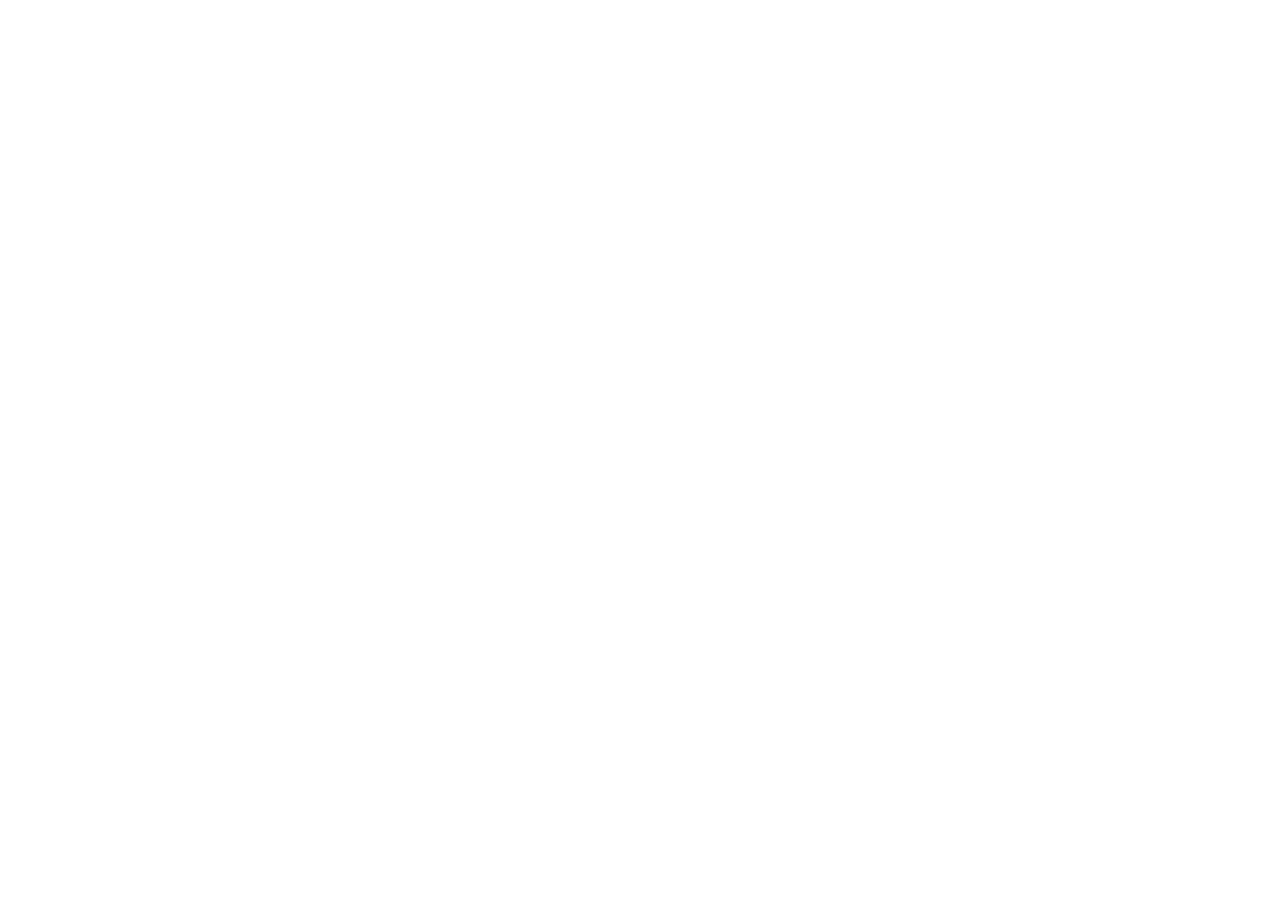
==== index.html @ b17a5ede "first commit" ====
<!DOCTYPE html>
<html lang="en">
<head>
    <meta charset="UTF-8">
    <meta http-equiv="X-UA-Compatible" content="IE=edge">
    <meta name="viewport" content="width=device-width, initial-scale=1.0">
    <title>Document</title>
    <link rel="stylesheet" href="style.css">
</head>
<body>
    
</body>
</html>
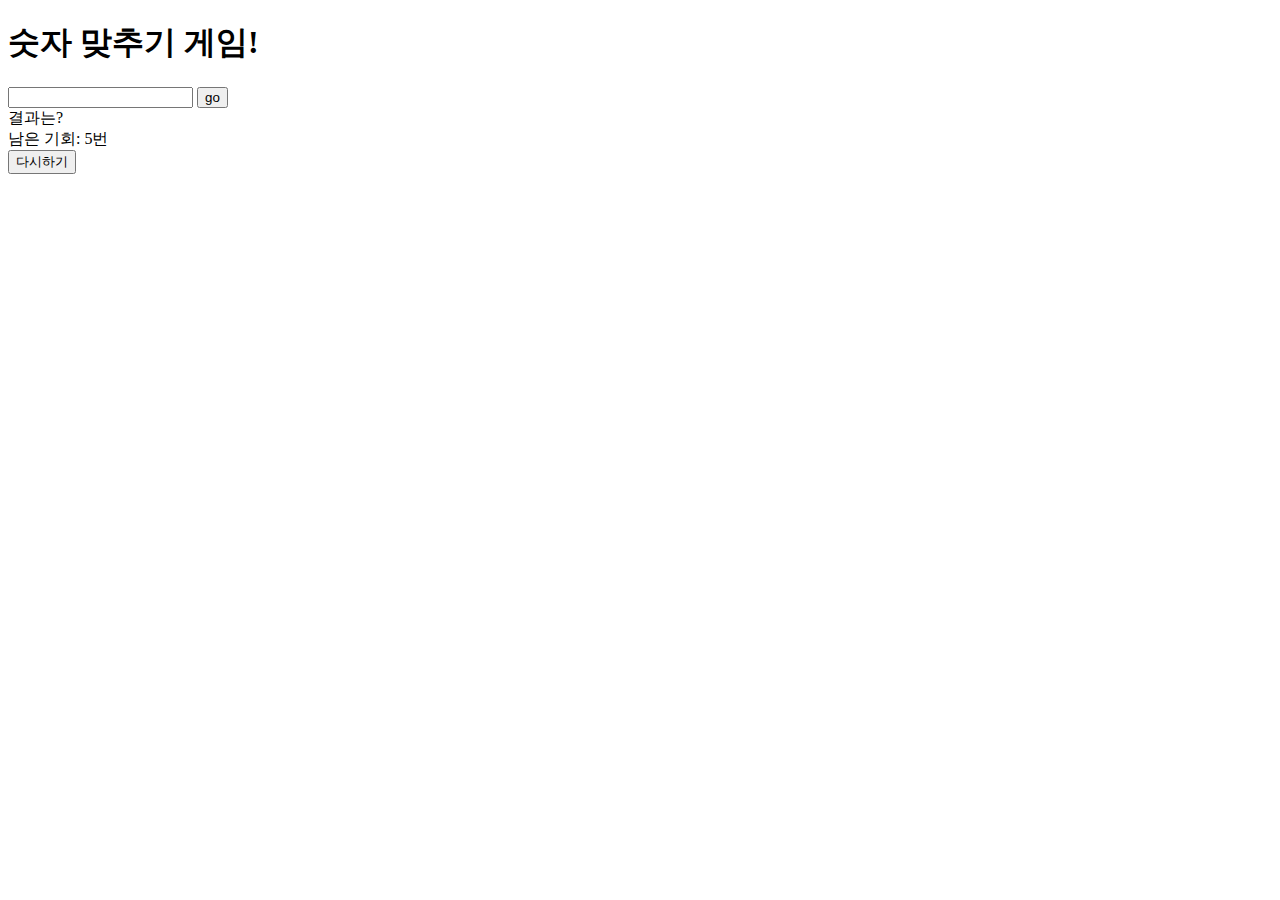
==== commit 96c55c4d: "숫자 맞추기 게임" ====
--- a/index.html
+++ b/index.html
@@ -1,5 +1,5 @@
 <!DOCTYPE html>
-<html lang="en">
+<html lang="ko">
 <head>
     <meta charset="UTF-8">
     <meta http-equiv="X-UA-Compatible" content="IE=edge">
@@ -8,6 +8,14 @@
     <link rel="stylesheet" href="style.css">
 </head>
 <body>
-    
+    <div>
+        <h1>숫자 맞추기 게임!</h1>
+        <input id="userInput" type="number"/>
+        <button id="playButton">go</button>
+        <div id="resultArea">결과는?</div>
+        <div id="chanceArea">남은 기회: 5번</div>
+        <button id="resetButton">다시하기</button>
+    </div>
+    <script src="main.js"></script>
 </body>
 </html>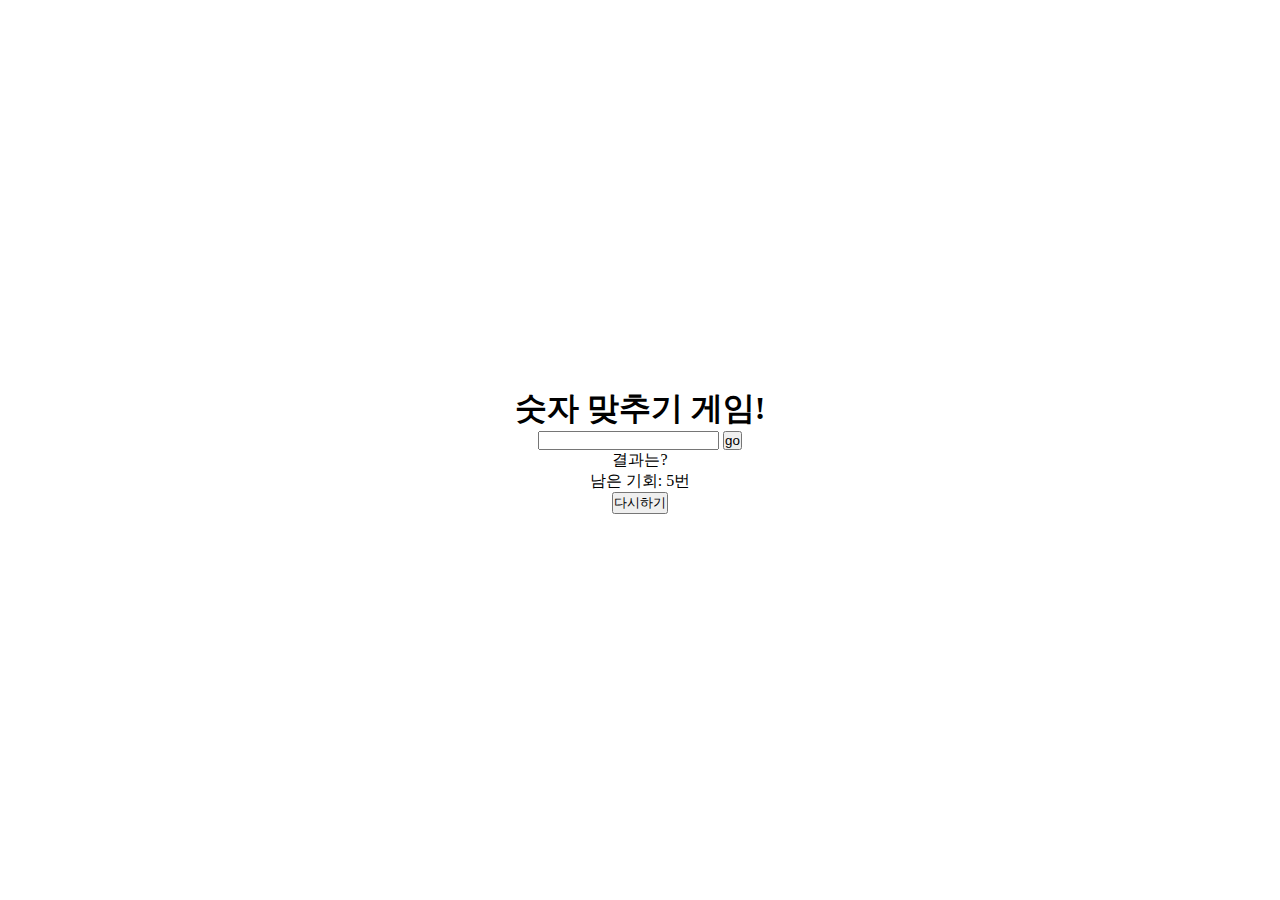
==== commit 93e29410: "혼자서 하기" ====
--- a/index.html
+++ b/index.html
@@ -10,8 +10,10 @@
 <body>
     <div>
         <h1>숫자 맞추기 게임!</h1>
-        <input id="userInput" type="number"/>
-        <button id="playButton">go</button>
+        <div>
+            <input id="userInput" type="number"/>
+            <button id="playButton">go</button>
+        </div>
         <div id="resultArea">결과는?</div>
         <div id="chanceArea">남은 기회: 5번</div>
         <button id="resetButton">다시하기</button>
--- a/style.css
+++ b/style.css
@@ -0,0 +1,20 @@
+* {
+    padding: 0;
+    margin: 0;
+}
+
+html, body {
+    width: 100%;
+    height: 100%;
+}
+
+body>div {
+    width: 60%;
+    height: 100%;
+    margin: 0 auto;
+    text-align: center;
+    display: flex;
+    align-items: center;
+    justify-content: center;
+    flex-direction: column;
+}